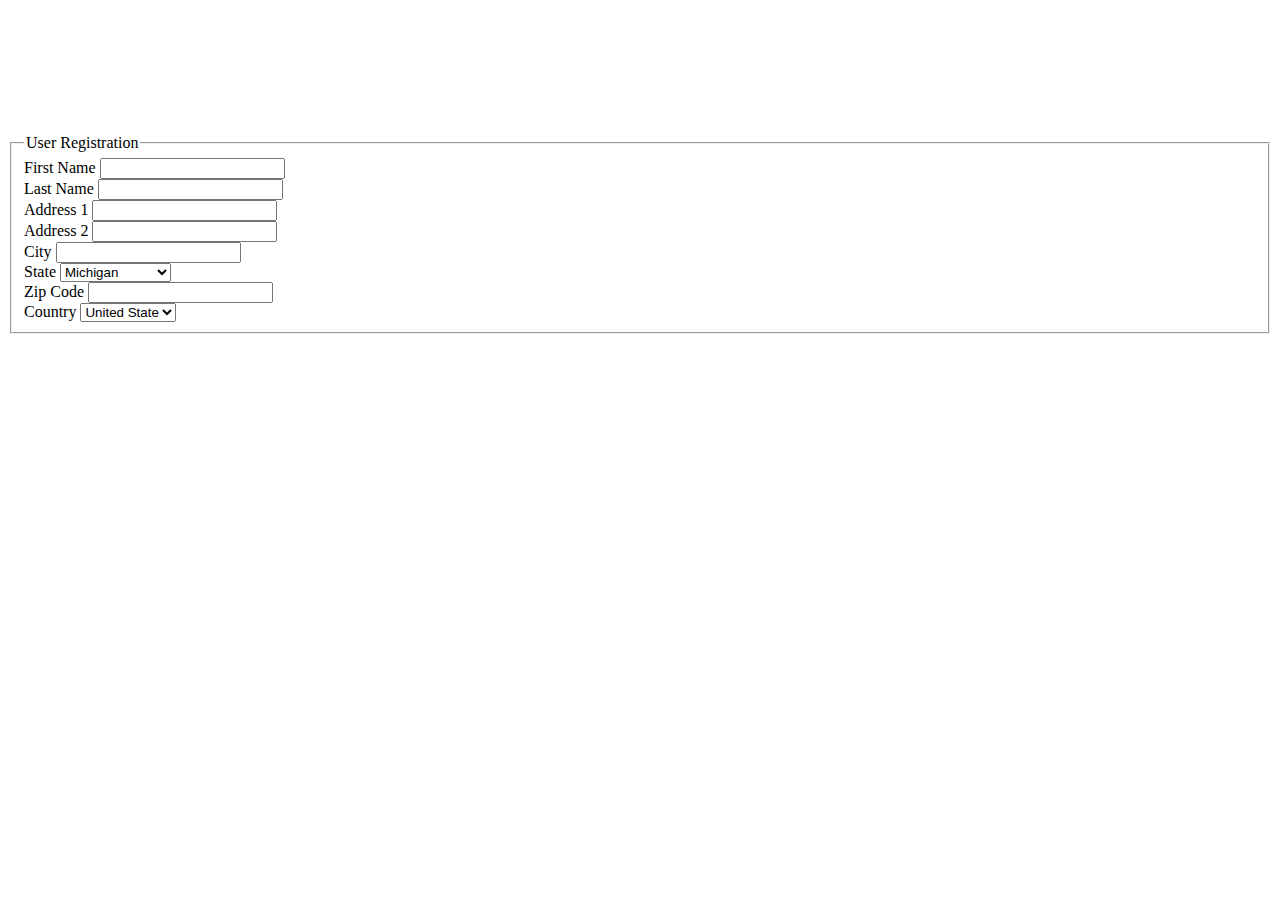
==== src/main/resources/templates/index.html @ b6b6045a "Initial layout" ====
<!DOCTYPE html>
<html lang="en">
<head>
    <meta charset="UTF-8"/>
    <title>HW Registration</title>

    <link rel="stylesheet" href="/webjars/foundation/6.0.3/dist/foundation.min.css"/>
</head>
<body>

<form>
    <div class="row">
        <div class="medium-8 medium-centered columns" style="padding-top: 10%">
            <fieldset class="fieldset">
                <legend>User Registration</legend>
                <div class="row">
                    <div class="medium-6 columns">
                        <label>First Name
                            <input type="text"/>
                        </label>
                    </div>
                    <div class="medium-6 columns">
                        <label>Last Name
                            <input type="text"/>
                        </label>
                    </div>
                </div>
                <div class="row">
                    <div class="medium-12 columns">
                        <label>Address 1
                            <input type="text"/>
                        </label>
                    </div>
                </div>
                <div class="row">
                    <div class="medium-12 columns">
                        <label>Address 2
                            <input type="text"/>
                        </label>
                    </div>
                </div>
                <div class="row">
                    <div class="medium-6 columns">
                        <label>City
                            <input type="text"/>
                        </label>
                    </div>
                    <div class="medium-6 columns">
                        <label>State
                            <select>
                                <option value="MI">Michigan</option>
                                <option value="SC">South Carolina</option>
                            </select>
                        </label>
                    </div>
                </div>
                <div class="row">
                    <div class="medium-6 columns">
                        <label>Zip Code
                            <input type="text"/>
                        </label>
                    </div>
                    <div class="medium-6 columns">
                        <label>Country
                            <select>
                                <option value="USA">United State</option>
                            </select>
                        </label>
                    </div>
                </div>
            </fieldset>
        </div>
    </div>
</form>

<script src="/webjars/foundation/6.0.3/dist/foundation.js"></script>

</body>
</html>
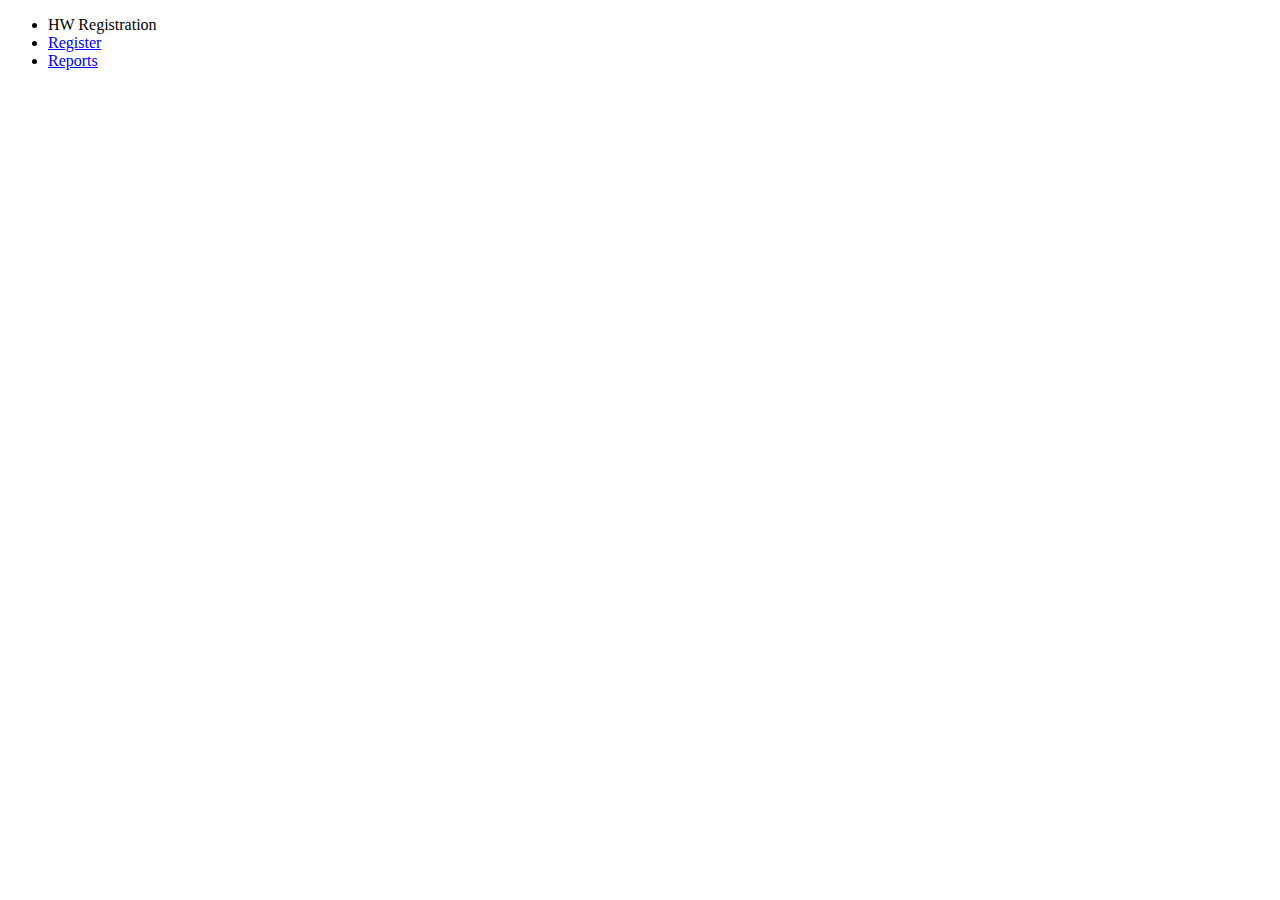
==== commit 4b246f1c: "Added timestamps and default sort by date" ====
--- a/src/main/resources/templates/index.html
+++ b/src/main/resources/templates/index.html
@@ -1,79 +1,48 @@
 <!DOCTYPE html>
-<html lang="en">
+<html xmlns:th="http://www.thymeleaf.org" lang="en">
 <head>
     <meta charset="UTF-8"/>
     <title>HW Registration</title>
 
-    <link rel="stylesheet" href="/webjars/foundation/6.0.3/dist/foundation.min.css"/>
+    <link rel="stylesheet" href="/webjars/foundation/6.0.3/dist/foundation.css"/>
+    <link rel="stylesheet" th:href="@{/css/custom.css}" href="../static/css/custom.css"/>
+    <link rel="stylesheet" th:href="@{/dataTables/DataTables-1.10.10/css/dataTables.foundation.css}" href="../static/dataTables/DataTables-1.10.10/css/dataTables.foundation.css"/>
+    <!--<link rel="stylesheet" th:href="@{/dataTables/Buttons-1.1.0/css/buttons.foundation.css}" href="../static/dataTables/Buttons-1.1.0/css/buttons.foundation.css"/>-->
+
 </head>
-<body>
 
-<form>
-    <div class="row">
-        <div class="medium-8 medium-centered columns" style="padding-top: 10%">
-            <fieldset class="fieldset">
-                <legend>User Registration</legend>
-                <div class="row">
-                    <div class="medium-6 columns">
-                        <label>First Name
-                            <input type="text"/>
-                        </label>
-                    </div>
-                    <div class="medium-6 columns">
-                        <label>Last Name
-                            <input type="text"/>
-                        </label>
-                    </div>
-                </div>
-                <div class="row">
-                    <div class="medium-12 columns">
-                        <label>Address 1
-                            <input type="text"/>
-                        </label>
-                    </div>
-                </div>
-                <div class="row">
-                    <div class="medium-12 columns">
-                        <label>Address 2
-                            <input type="text"/>
-                        </label>
-                    </div>
-                </div>
-                <div class="row">
-                    <div class="medium-6 columns">
-                        <label>City
-                            <input type="text"/>
-                        </label>
-                    </div>
-                    <div class="medium-6 columns">
-                        <label>State
-                            <select>
-                                <option value="MI">Michigan</option>
-                                <option value="SC">South Carolina</option>
-                            </select>
-                        </label>
-                    </div>
-                </div>
-                <div class="row">
-                    <div class="medium-6 columns">
-                        <label>Zip Code
-                            <input type="text"/>
-                        </label>
-                    </div>
-                    <div class="medium-6 columns">
-                        <label>Country
-                            <select>
-                                <option value="USA">United State</option>
-                            </select>
-                        </label>
-                    </div>
-                </div>
-            </fieldset>
-        </div>
+<body ng-app="HWRegistrationApp">
+
+<div class="top-bar">
+    <div class="top-bar-left">
+        <ul class="menu">
+            <li class="menu-text">HW Registration</li>
+            <li><a href="#registration">Register</a></li>
+            <li><a href="#report">Reports</a></li>
+        </ul>
     </div>
-</form>
+</div>
 
-<script src="/webjars/foundation/6.0.3/dist/foundation.js"></script>
+<div style="padding-bottom: 10%" ng-view=""></div>
+
+<script type="text/javascript" src="/webjars/jquery/2.1.1/jquery.js"></script>
+
+<script type="text/javascript" src="/webjars/angularjs/1.4.8/angular.js"></script>
+<script type="text/javascript" src="/webjars/angularjs/1.4.8/angular-resource.js"></script>
+<script type="text/javascript" src="/webjars/angularjs/1.4.8/angular-route.js"></script>
+<script type="text/javascript" src="/webjars/angular-auto-validate/1.18.16/dist/jcs-auto-validate.min.js"></script>
+
+<script type="text/javascript" src="/webjars/foundation/6.0.3/dist/foundation.js"></script>
+<script type="text/javascript" th:src="@{/dataTables/DataTables-1.10.10/js/jquery.dataTables.js}" src="../static/dataTables/DataTables-1.10.10/js/jquery.dataTables.js"></script>
+<script type="text/javascript" th:src="@{/dataTables/DataTables-1.10.10/js/dataTables.foundation.js}" src="../static/dataTables/DataTables-1.10.10/js/dataTables.foundation.js"></script>
+<!--<script type="text/javascript" th:src="@{/dataTables/Buttons-1.1.0/js/buttons.foundation.js}" src="../static/dataTables/Buttons-1.1.0/js/buttons.foundation.js"></script>-->
+<script type="text/javascript" src="/webjars/angular-datatables/0.5.1/dist/angular-datatables.js"></script>
+
+<script type="text/javascript" th:src="@{/app/app.js}" src="../static/app/app.js"></script>
+<script type="text/javascript" th:src="@{/app/components/registration/registrationController.js}" src="../static/app/components/registration/registrationController.js"></script>
+<script type="text/javascript" th:src="@{/app/components/registration/registrationService.js}" src="../static/app/components/registration/registrationService.js"></script>
+<script type="text/javascript" th:src="@{/app/components/report/reportController.js}" src="../static/app/components/report/reportController.js"></script>
+<script type="text/javascript" th:src="@{/app/components/report/reportService.js}" src="../static/app/components/report/reportService.js"></script>
 
 </body>
 </html>